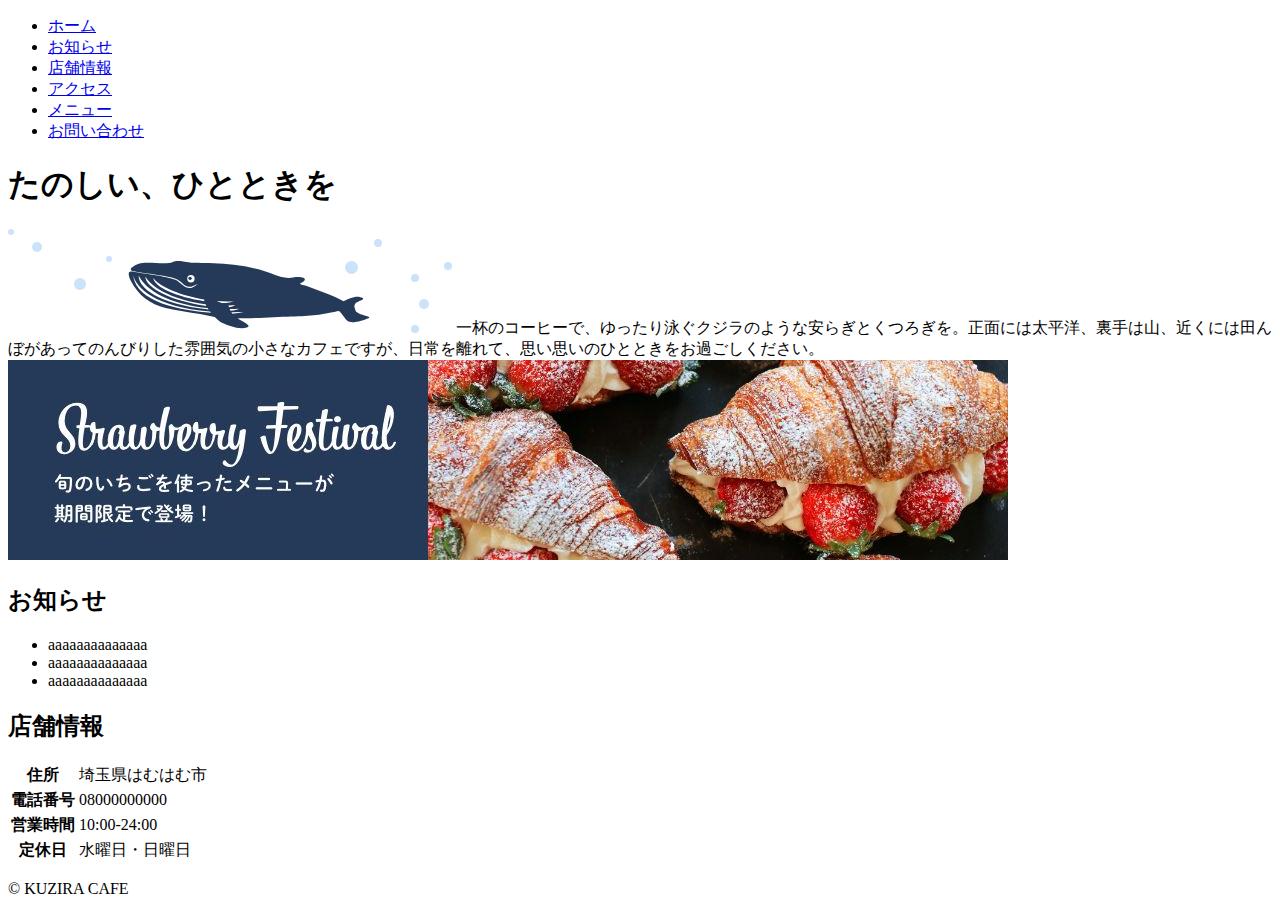
==== cafe/index.html @ 51647df1 ":sparkles: 05-04 までの内容のコミット" ====
<!DOCTYPE html>
<html>
<head>
    <meta charset="UTF-8">
    <title>KUZIRA CAFE</title>
</head>
<body>
    <header>
        <nav>
            <ul>
                <li><a href="index.html">ホーム</a></li>
                <li><a href="index.html#news">お知らせ</a></li>
                <li><a href="index.html#shop">店舗情報</a></li>
                <li><a href="access.html">アクセス</a></li>
                <li><a href="menu.html">メニュー</a></li>
                <li><a href="contact.html">お問い合わせ</a></li>
            </ul>
        </nav>

    </header>

    <h1>たのしい、ひとときを</h1>

    <main>
        <img src="images\logo-whale.svg" alt="">
        <p1>一杯のコーヒーで、ゆったり泳ぐクジラのような安らぎとくつろぎを。正面には太平洋、裏手は山、近くには田んぼがあってのんびりした雰囲気の小さなカフェですが、日常を離れて、思い思いのひとときをお過ごしください。</p1>
        <img src="images\banner.jpg" alt="">
        <div id="news">
            <h2>お知らせ</h2>
            <ul>
                <li>aaaaaaaaaaaaaa</li>
                <li>aaaaaaaaaaaaaa</li>
                <li>aaaaaaaaaaaaaa</li>
            </ul>
        </div>
        <div id="shop">
            <h2>店舗情報</h2>
            <table>
                <tr>
                    <th>住所</th>
                    <td>埼玉県はむはむ市</td>
                </tr>
                <tr>
                    <th>電話番号</th>
                    <td>08000000000</td>
                </tr>
                <tr>
                    <th>営業時間</th>
                    <td>10:00-24:00</td>
                </tr>
                <tr>
                    <th>定休日</th>
                    <td>水曜日・日曜日</td>
                </tr>
            </table>
        </div>
    </main>

    <footer>
        <p>&copy; KUZIRA CAFE</p>
    </footer>
</body>
</html>
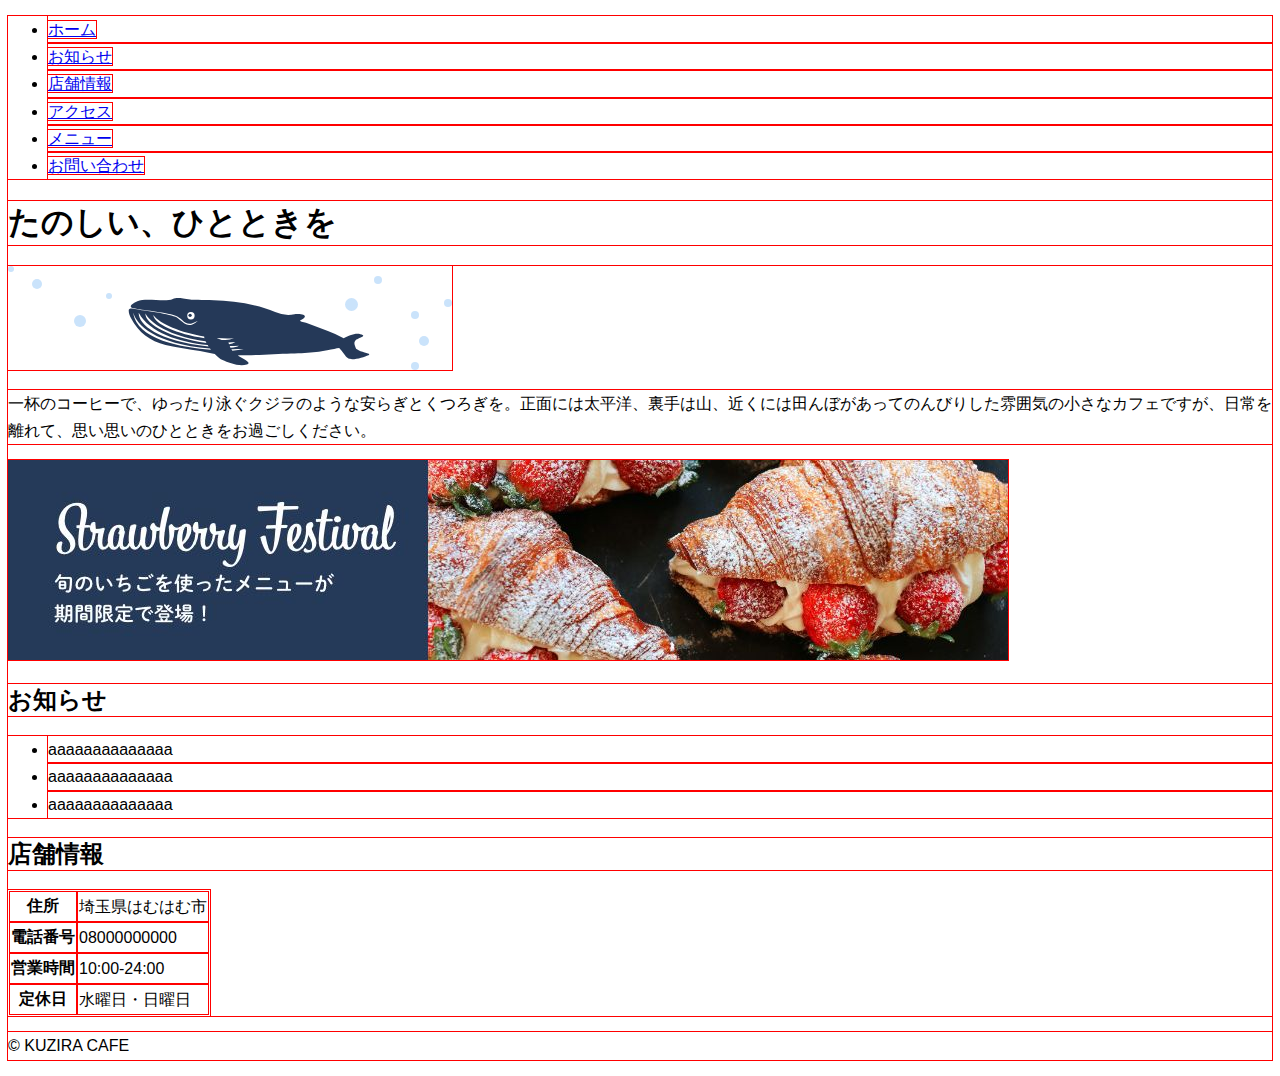
==== commit 1084fc93: ":sparkles: 07-02 までの内容をコミット" ====
--- a/cafe/index.html
+++ b/cafe/index.html
@@ -3,6 +3,12 @@
 <head>
     <meta charset="UTF-8">
     <title>KUZIRA CAFE</title>
+    <style>
+        * {
+            outline: 1px solid #FF0000;
+        }
+    </style>
+    <link rel="stylesheet" href="css/style.css">
 </head>
 <body>
     <header>
@@ -23,7 +29,7 @@
 
     <main>
         <img src="images\logo-whale.svg" alt="">
-        <p1>一杯のコーヒーで、ゆったり泳ぐクジラのような安らぎとくつろぎを。正面には太平洋、裏手は山、近くには田んぼがあってのんびりした雰囲気の小さなカフェですが、日常を離れて、思い思いのひとときをお過ごしください。</p1>
+        <p>一杯のコーヒーで、ゆったり泳ぐクジラのような安らぎとくつろぎを。正面には太平洋、裏手は山、近くには田んぼがあってのんびりした雰囲気の小さなカフェですが、日常を離れて、思い思いのひとときをお過ごしください。</p>
         <img src="images\banner.jpg" alt="">
         <div id="news">
             <h2>お知らせ</h2>
--- a/cafe/css/style.css
+++ b/cafe/css/style.css
@@ -0,0 +1,21 @@
+/* 全てのページに適用 */
+
+html {
+    font-size: 16px;
+    font-family: sans-serif;
+}
+p, li, td {
+    line-height: 1.7;
+}
+
+/* 全てのページに適用　ヘッダー */
+
+/* 全てのページに適用　ヒーロー */
+
+/* 全てのページに適用　メイン */
+
+/* 全てのページに適用　フッター */
+
+/* 個別のスタイル */
+
+/* index.html */